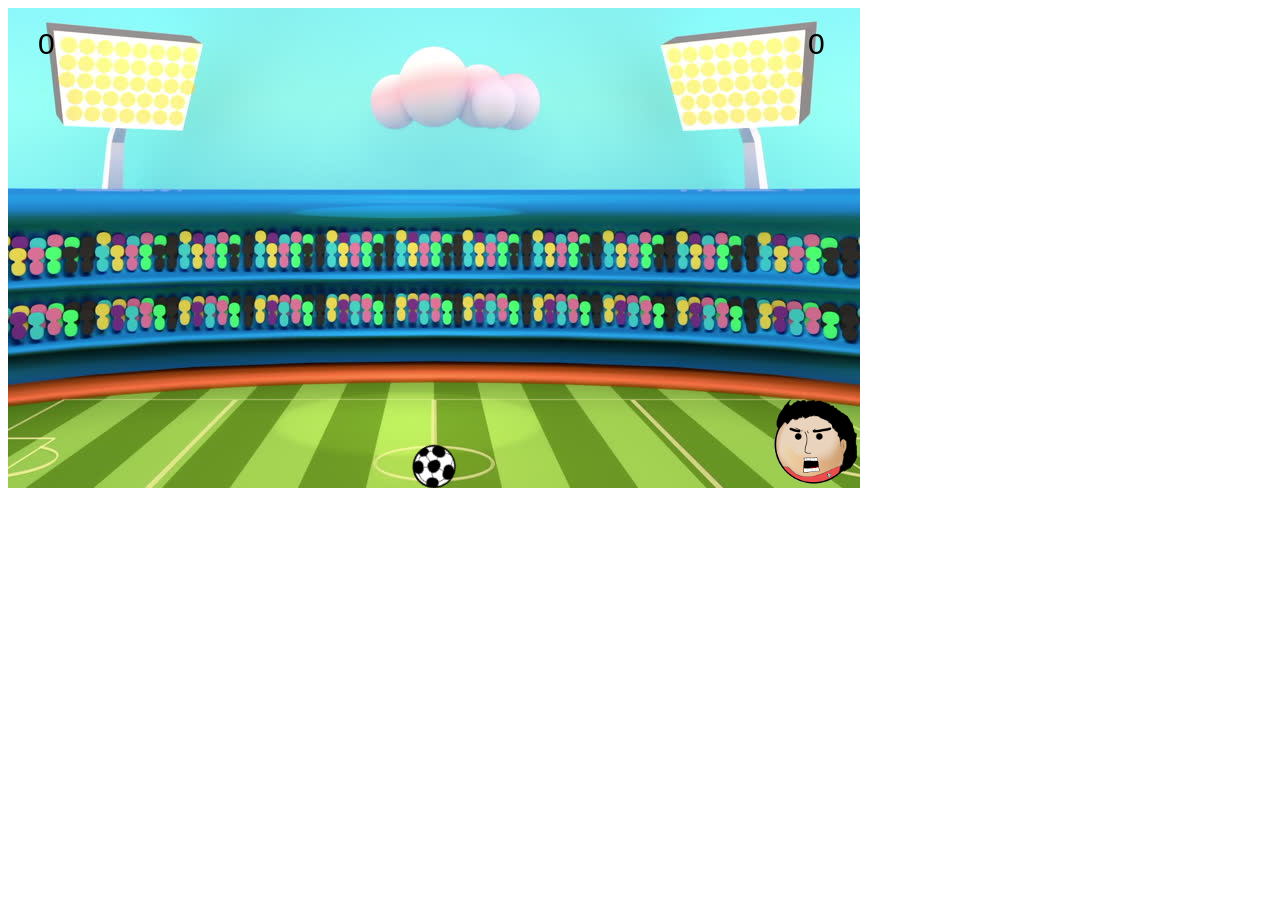
==== prueba.html @ 099ba2e1 "capgross" ====
<Doctype html>
<html>
    <head>
        <meta charset = "utf-8"/>
        <title>Marcador</title>
        <script src="phaser.js"></script>
        <script src="principal.js"></script>
    </head>
    <body>
        <div id="juego"></div>
    </body>
</html>
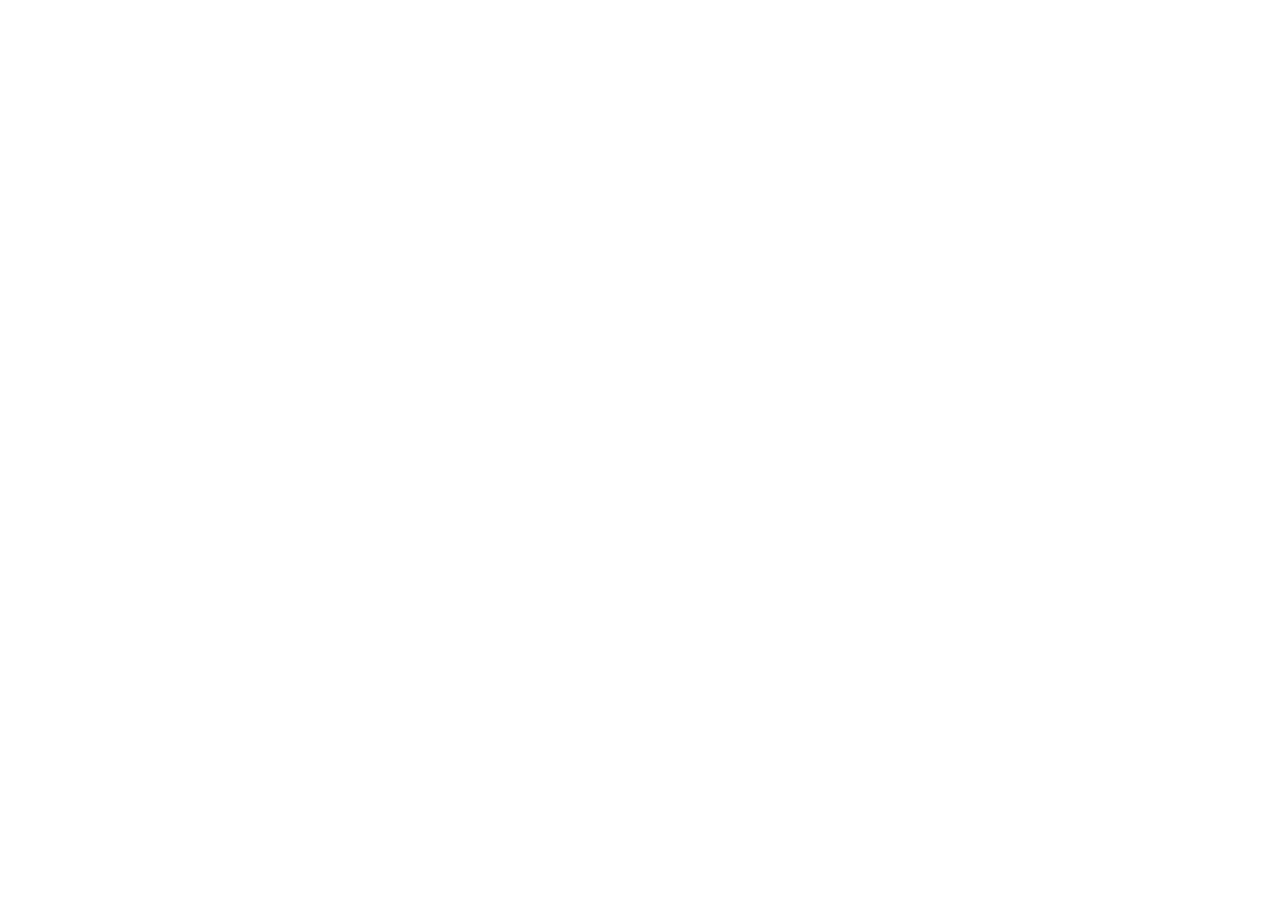
==== commit 4b71b234: "Todo Acabado" ====
--- a/prueba.html
+++ b/prueba.html
@@ -5,6 +5,7 @@
         <title>Marcador</title>
         <script src="phaser.js"></script>
         <script src="principal.js"></script>
+        <script src="funcion.js"></script>
     </head>
     <body>
         <div id="juego"></div>
